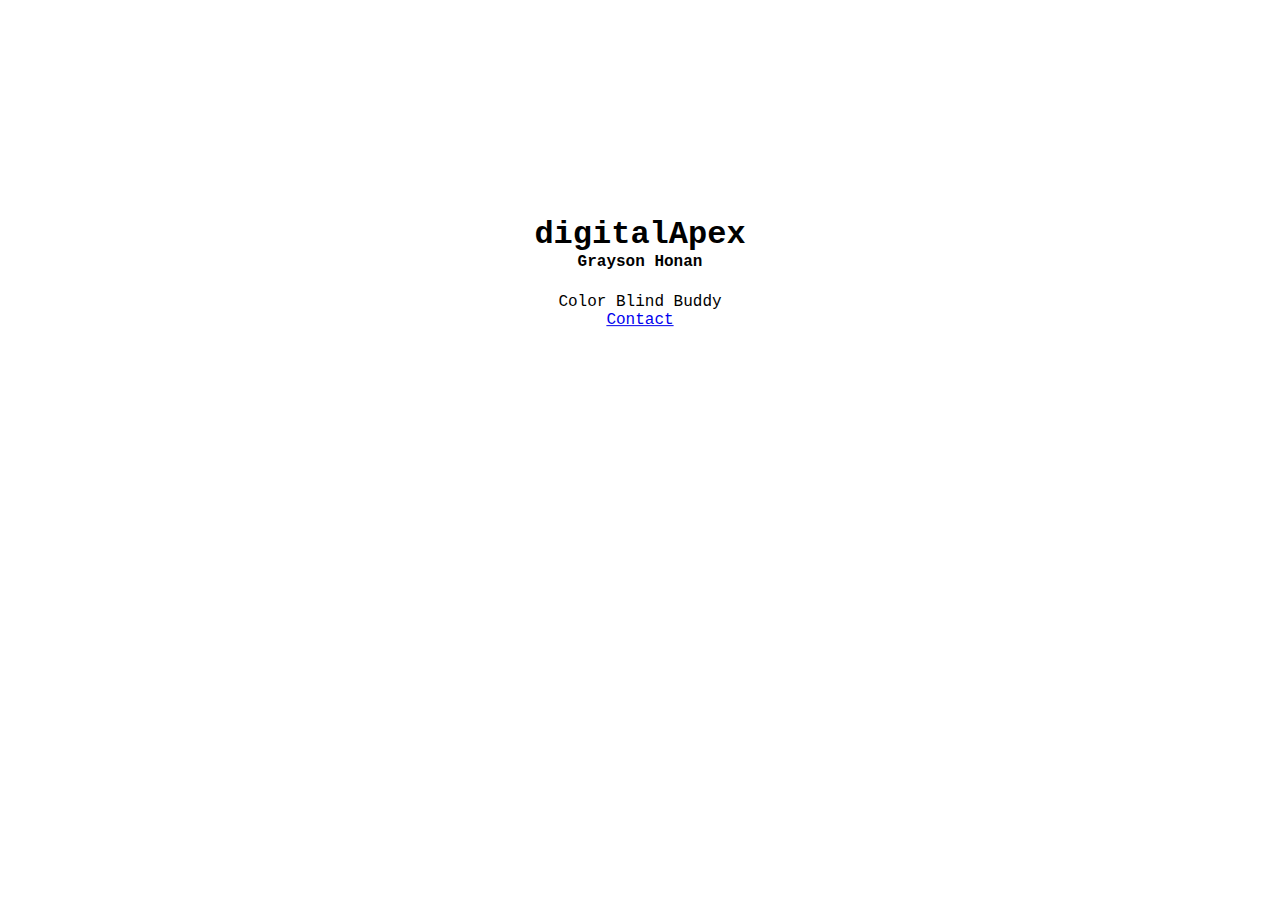
==== index.html @ f9241b71 "home and contact pages" ====
<!doctype html>
<html>
<head>
<meta http-equiv="Content-Type" content="text/html; charset=UTF-8" />
<title>digitalApex</title>
<link href="stylesheet.css" rel="stylesheet" type="text/css" />

</head>

<body id = "centeredContent">
<h1>digitalApex</h1>
<h4>Grayson Honan</h4>

<p>

Color Blind Buddy <br />
<a href="contact.html">Contact</a> <br />

</p>

</body>
</html>
---- stylesheet.css ----
@charset "UTF-8";

body,td,th {
	font-family: "Courier New", Courier, monospace;
}

#centeredContent {
	margin: 0;
    position: absolute;
    top: 30%;
    left: 50%;
    transform: translate(-50%, -50%);
}

#plainLink{
	color:black;
	text-decoration:none
}

ul {
	text-align: center;
}

li {
    list-style-position: inside;
}

p {
	text-align: center;	
}

h1 {
	text-align: center;
	margin-bottom: 0; 
	padding-bottom: 0;
}

h4 {
	margin-top: 0; 
	padding-top: 0;
	text-align: center;
}

form {
	width: 450px;
}

table {
	 width: 450px;
}

td {
	valign: top;
}
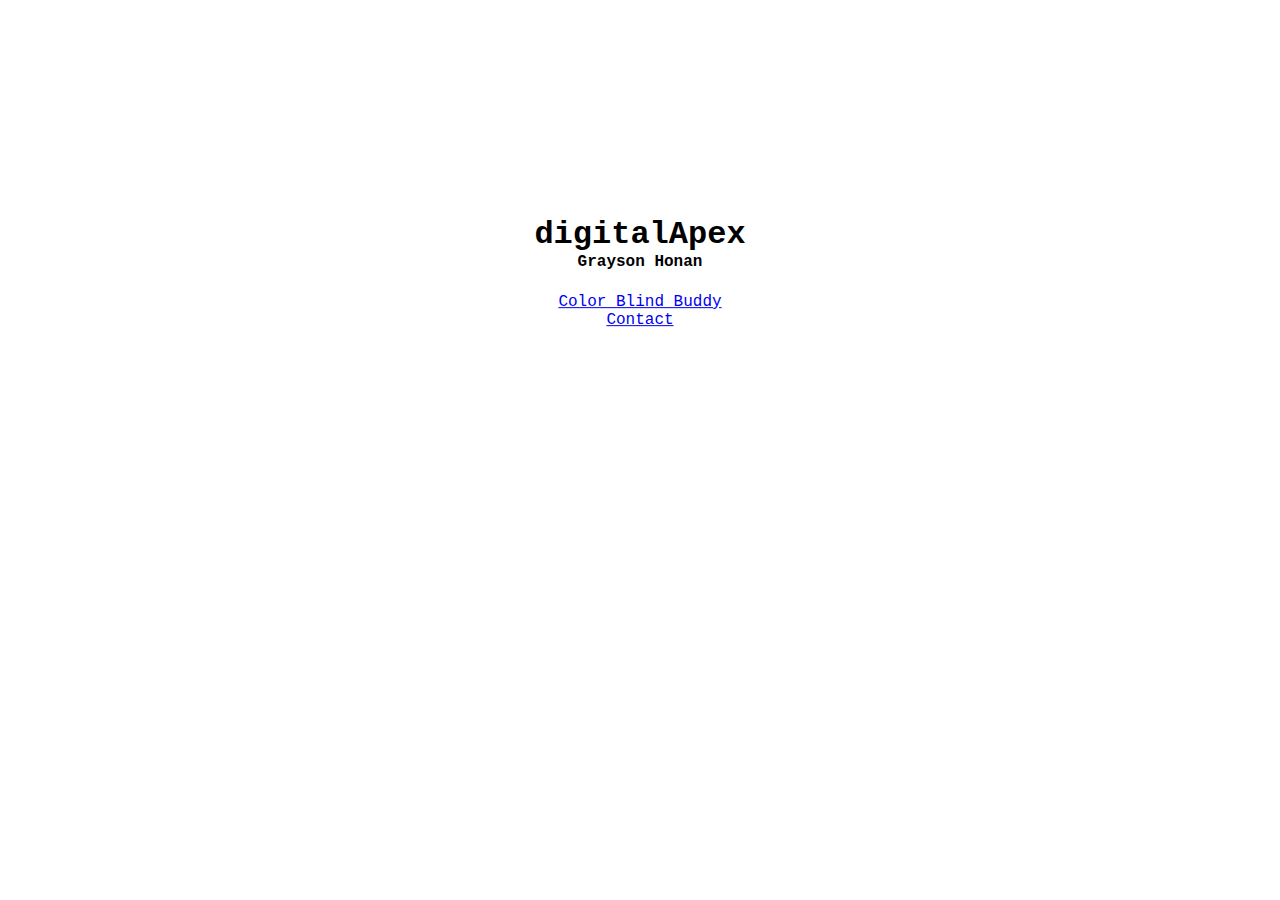
==== commit b344aee6: "CBB link" ====
--- a/index.html
+++ b/index.html
@@ -4,6 +4,7 @@
 <meta http-equiv="Content-Type" content="text/html; charset=UTF-8" />
 <title>digitalApex</title>
 <link href="stylesheet.css" rel="stylesheet" type="text/css" />
+<link rel="icon" type="image/png" href="img/favicon.png">
 
 </head>
 
@@ -13,7 +14,7 @@
 
 <p>
 
-Color Blind Buddy <br />
+<a href="https://itunes.apple.com/WebObjects/MZStore.woa/wa/viewSoftware?id=1190798700&mt=8">Color Blind Buddy</a> <br />
 <a href="contact.html">Contact</a> <br />
 
 </p>
